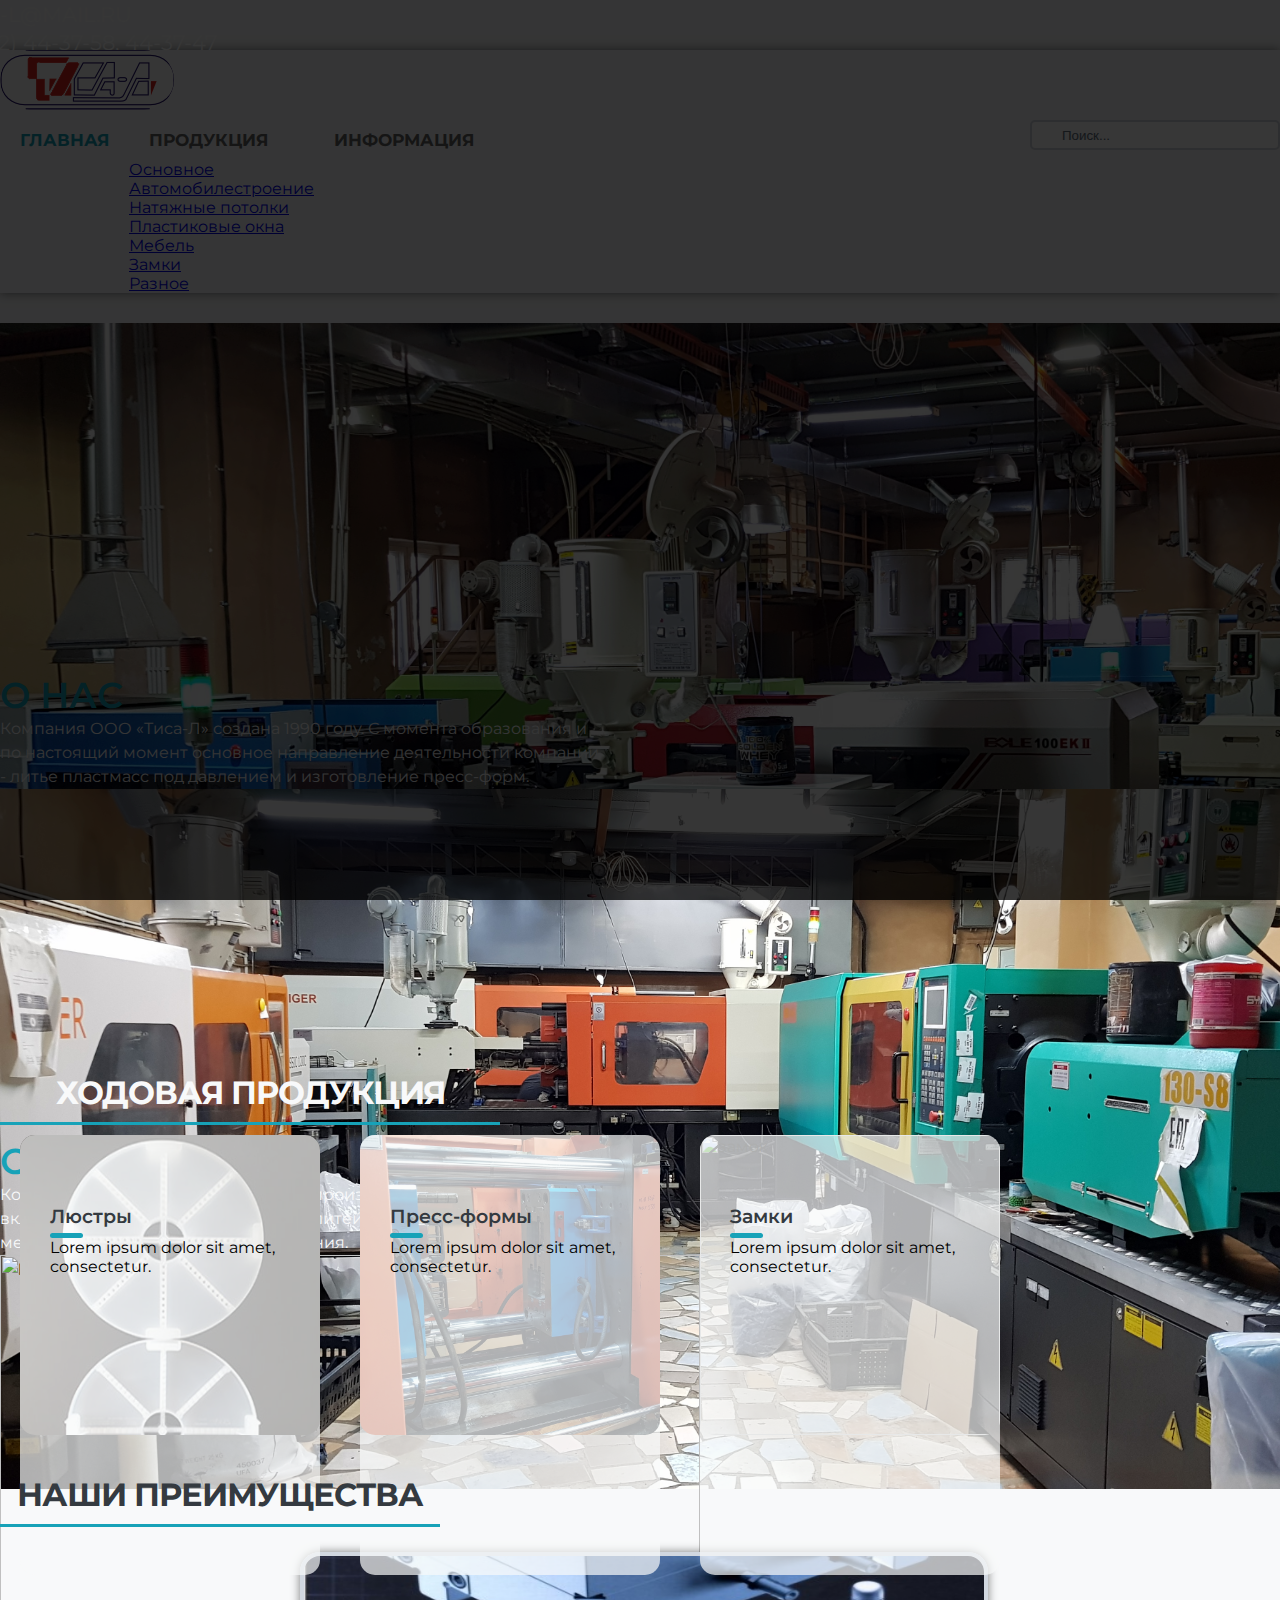
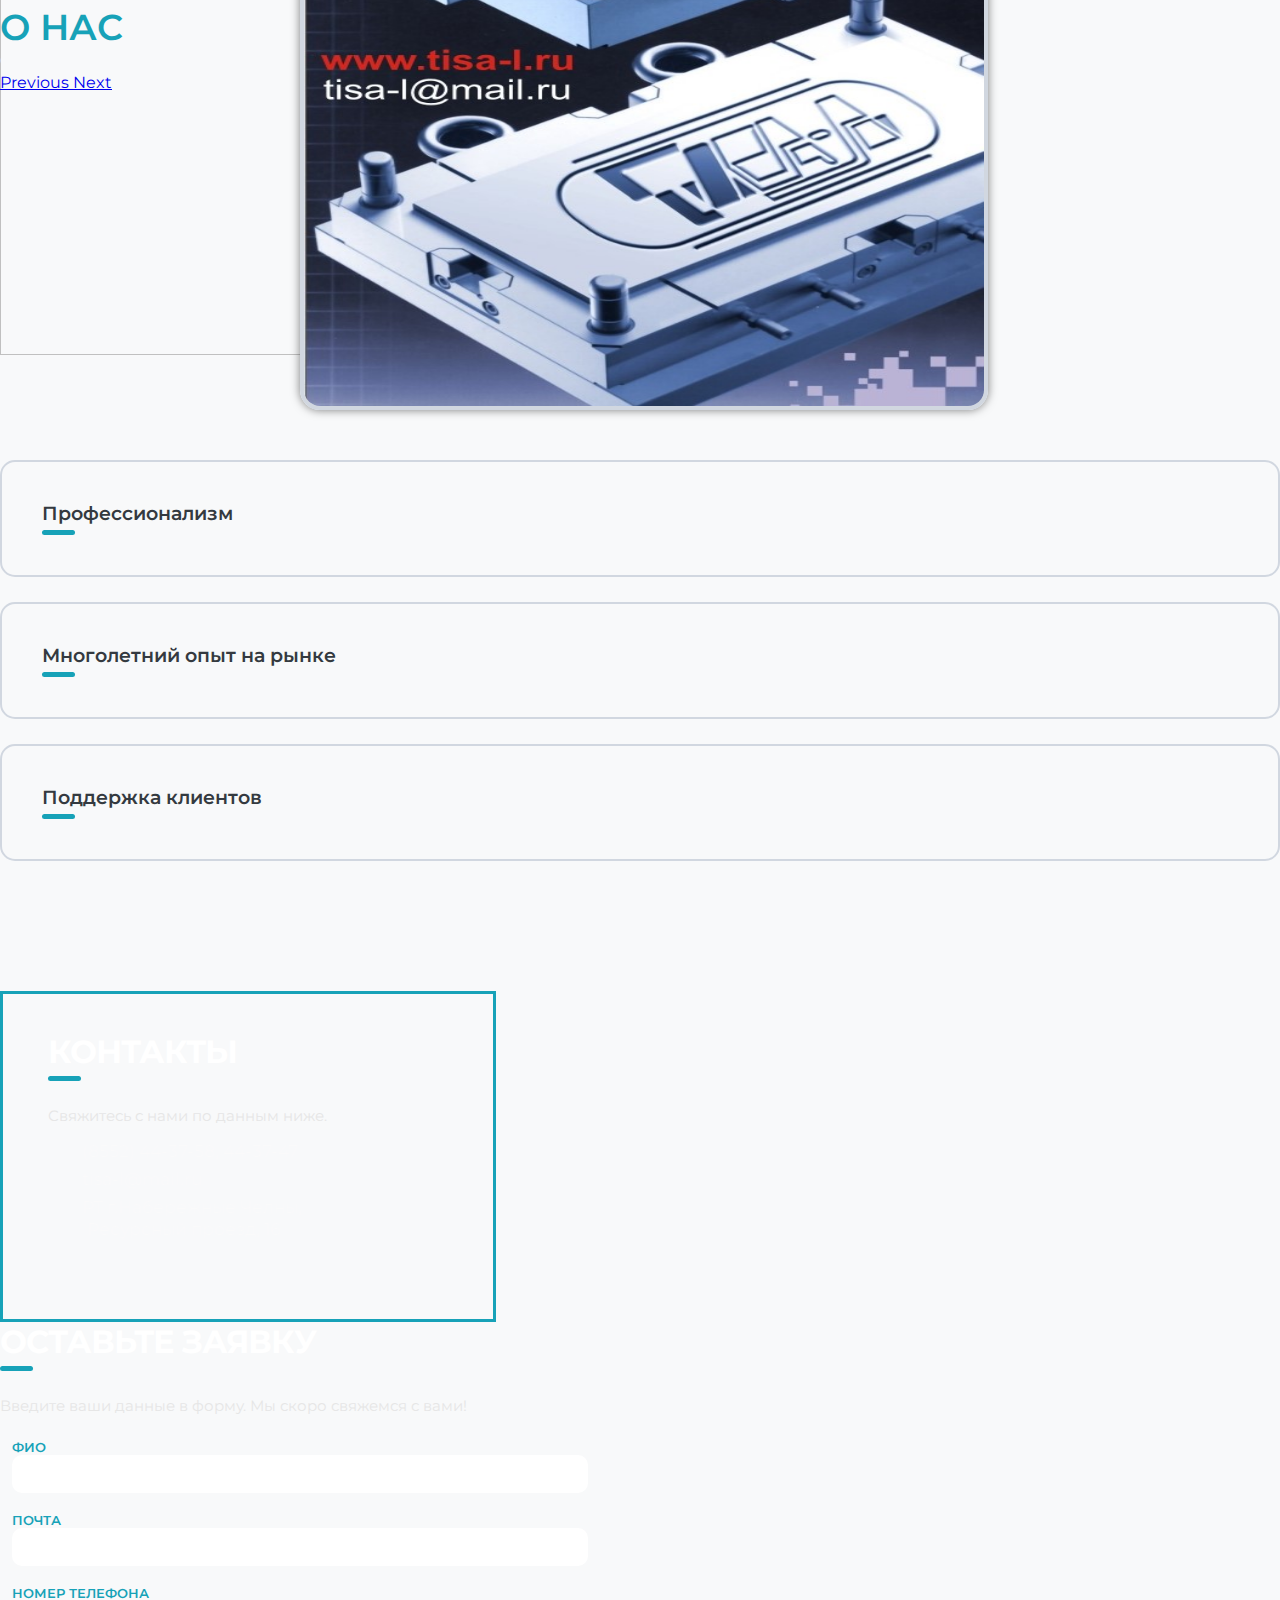
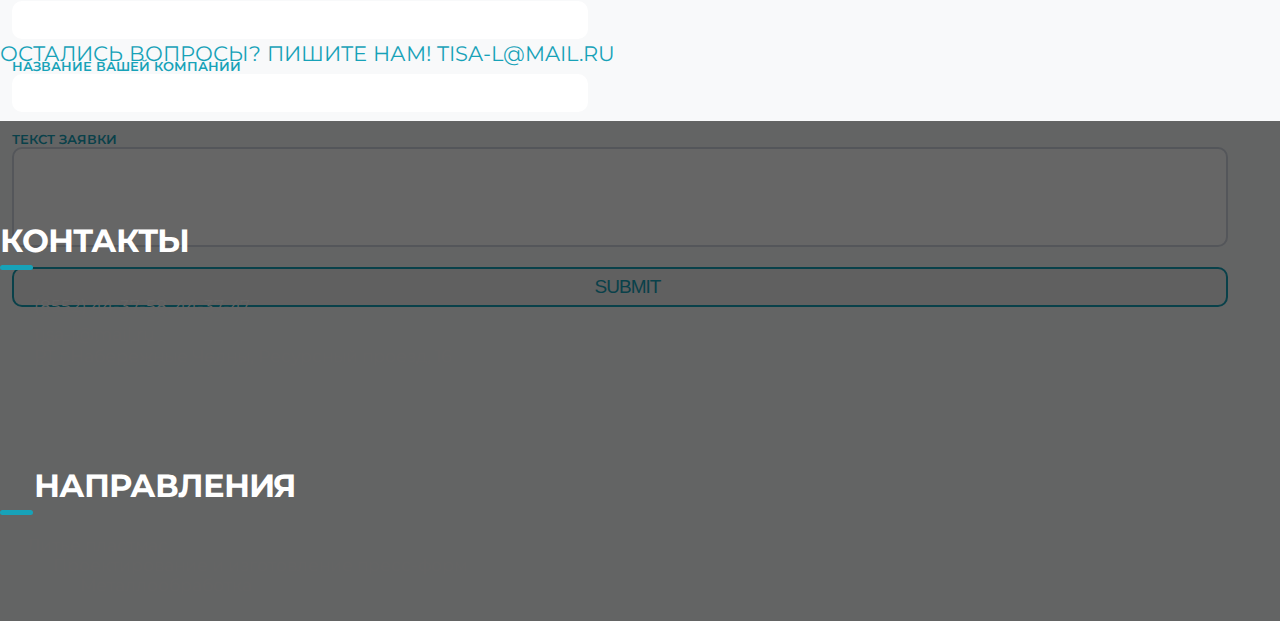
==== index.html @ 4a5c91a5 "fix" ====
<!DOCTYPE html5>
<html lang="en">
	<head>
		<meta charset="UTF-8">
		<title>tisa-l</title>
		<link rel="stylesheet" href="https://stackpath.bootstrapcdn.com/bootstrap/4.5.0/css/bootstrap.min.css" integrity="sha384-9aIt2nRpC12Uk9gS9baDl411NQApFmC26EwAOH8WgZl5MYYxFfc+NcPb1dKGj7Sk" crossorigin="anonymous">
		<link rel="stylesheet" href="styles.css">
		<link href="https://fonts.googleapis.com/css?family=Montserrat:100,300,400,700&display=swap" rel="stylesheet">
		<script src="source.js"></script>
		<script src="https://ajax.googleapis.com/ajax/libs/jquery/1.12.4/jquery.min.js"></script>
		<script src="https://stackpath.bootstrapcdn.com/bootstrap/4.5.0/js/bootstrap.min.js" integrity="sha384-OgVRvuATP1z7JjHLkuOU7Xw704+h835Lr+6QL9UvYjZE3Ipu6Tp75j7Bh/kR0JKI" crossorigin="anonymous"></script>
		<script src="https://cdn.jsdelivr.net/npm/popper.js@1.16.0/dist/umd/popper.min.js" integrity="sha384-Q6E9RHvbIyZFJoft+2mJbHaEWldlvI9IOYy5n3zV9zzTtmI3UksdQRVvoxMfooAo" crossorigin="anonymous"></script>
		<script src="https://use.fontawesome.com/96fbacd22c.js"></script>
	</head>
	<body>
		<script type="text/javascript">
			jQuery(document).ready(function () {
				$(".exp-text-block").hide();
				$('.1-exp').click(
					function(){
						$(".3-text").hide();
						$(".2-text").hide();
						$(".1-text").stop().fadeToggle(300);
					})
				$('.2-exp').click(
					function(){
						$(".1-text").hide();
						$(".3-text").hide();
						$(".2-text").stop().fadeToggle(300);
				})
				$('.3-exp').click(
					function(){
						$(".1-text").hide();
						$(".2-text").hide();
						$(".3-text").stop().fadeToggle(300);
					})
			});
		</script>
		<header>
			<div class="container-fluid">
				<div class="row lower-topbar align-items-center bg-dark">
					<div class="col-2"></div>
					<div class="col-4"><span class="someinfo-text email" style="margin-left: -80px;">tisa-l@mail.ru</span></div>
					<div class="col-4"><span class="someinfo-text phone" style="margin-left: -80px;">(8552) 44-37-58, 44-37-47</span></div>
				</div>
			</div>
			<nav class="navbar navbar-expand-lg navbar-light bg-light" id="navbar">
				<img src="img/logo.gif" alt="logo" class="navbar-brand">
				<ul class="menu">
					<li class="menu-list"><a href="#" class="menu-link active-link">Главная </a></li>
					<li class="menu-list">
						<div class="dropdown">
							<a href="#" class="dropdown-toggle menu-link" data-toggle="dropdown" role="button" id="dropdownMenuLink" aria-haspopup="true" aria-expanded="false">Продукция </a>
							<div class="dropdown-menu w-100" aria-labelledby="dropdownMenuLink">
								<a class="dropdown-item" href="#">Основное</a>
								<div class="dropdown-divider"></div>
								<a class="dropdown-item" href="Tisa-lCatalogAvto.html">Автомобилестроение</a>
								<div class="dropdown-divider"></div>
								<a class="dropdown-item" href="#">Натяжные потолки</a>
								<div class="dropdown-divider"></div>
								<a class="dropdown-item" href="#">Пластиковые окна</a>
								<div class="dropdown-divider"></div>
								<a class="dropdown-item" href="#">Мебель</a>
								<div class="dropdown-divider"></div>
								<a class="dropdown-item" href="#">Замки</a>
								<div class="dropdown-divider"></div>
								<a class="dropdown-item" href="#">Разное</a>
							</div>
						</div>
					</li>
					<li class="menu-list"><a href="Tisa-lContacts.html" class="menu-link">Информация</a></li>
				</ul>
				<div class="search-button">
					<form class="searching">
						<a href="https://www.google.com/" class="icon"><i class="fa fa-search" aria-hidden="true"></i></a>
						<input type="search" class="area" placeholder="Поиск...">
					</form>
				</div>
			</nav>
		</header>
		<div class="main">
			<div id="slider" class="carousel w-auto slide" data-ride="carousel">
				<ol class="carousel-indicators">
					<li data-target="#slider" data-slide-to="0" class="indicator bg-info active"></li>
					<li data-target="#slider" data-slide-to="1" class="indicator bg-info"></li>
					<li data-target="#slider" data-slide-to="2" class="indicator bg-info"></li>
				</ol>
				<div class="carousel-inner">
					<div class="carousel-item active">
						<div class="dark"></div>
						<img src="img/slide2.jpg" class="d-block w-100 slide1" alt="pichi">
						<div class="carousel-caption ">
							<h5 class="slider-title">О нас</h5>
							<p class="slider-text">Компания ООО «Тиса-Л» создана 1990 году. С момента образования и по настоящий момент основное направление деятельности компании - литье пластмасс под давлением и изготовление пресс-форм.</p>
						</div>
					</div>
					<div class="carousel-item">
						<div class="dark"></div>
						<img src="img/slide1.jpg" class="d-block w-100 slide1" alt="pichi">
						<div class="carousel-caption ">
							<h5 class="slider-title">О нас</h5>
							<p class="slider-text">Компания располагает собственной производственной базой, включающей в себя десятки единиц литейного и механообрабатывающего оборудования.</p>
						</div>
					</div>
					<div class="carousel-item">
						<div class="dark"></div>
						<img src="img/slide3.jpg" class="d-block w-100 slide1" alt="pichi">
						<div class="carousel-caption ">
							<h5 class="slider-title">О нас</h5>
							<p class="slider-text">Одним из направлений является изготовление пресс-форм</p>
						</div>
					</div>
				</div>
				<a class="carousel-control-prev" href="#slider" role="button" data-slide="prev">
					<span class="carousel-control-prev-icon" aria-hidden="true"></span>
					<span class="sr-only">Previous</span>
				</a>
				<a class="carousel-control-next" href="#slider" role="button" data-slide="next">
					<span class="carousel-control-next-icon" aria-hidden="true"></span>
					<span class="sr-only">Next</span>
				</a>
			</div>
			<div class="products-imp">
				<div class="container-fluid">
					<div class="row prod-imp">
						<div class="adv-title"><h2>Ходовая продукция</h2></div>
						<div class="w-100"></div>
						<div class="prod-imp-adv">
							<ul class="prod-imp-ul">
								<li class="prod-imp-prod"><img src="img/lustra.jpg" alt="люстра" style="border-radius: 15px;" width="100%" height="100%">
									<div class="hide-block1">
								<div class="exp-title"><h3>Люстры</h3></div>
								<p class="exp-text1">Lorem ipsum dolor sit amet, consectetur.<span><i class="fa fa-mouse-pointer" aria-hidden="true"></i></span></p>
							</div></li>
								<li class="prod-imp-prod"><img src="img/press-form.jpg" alt="пресс-форма" style="border-radius: 15px;" width="100%" height="100%">
									<div class="hide-block1">
								<div class="exp-title"><h3>Пресс-формы</h3></div>
								<p class="exp-text1">Lorem ipsum dolor sit amet, consectetur.<span><i class="fa fa-mouse-pointer" aria-hidden="true"></i></span></p>
							</div></li>
								<li class="prod-imp-prod"><img src="img/lock.jpg" alt="замок" style="border-radius: 15px;" width="100%" height="100%">
									<div class="hide-block1">
								<div class="exp-title"><h3>Замки</h3></div>
								<p class="exp-text1">Lorem ipsum dolor sit amet, consectetur.<span><i class="fa fa-mouse-pointer" aria-hidden="true"></i></span></p>
							</div></li>
							</ul>
						</div>		
					</div>
				</div>
			</div>
			<div class="advantage">
				<div class="container-fluid">
					<div class="row title-adv">
						<div class="adv-title"><h2>Наши преимущества</h2></div>
						<div class="w-100 helpus"></div>
						<div class="col-6 img-cont">
							<img src="img/time.jpg" class="img-adv" alt="time...">
						</div>
						<div class="w-100 fix-width"></div>
						<div class="col-6">
							<div class="col-11 explonation 1-exp">
								<div class="exp-title"><h3>Профессионализм</h3></div>
								<div class="exp-text-block 1-text">
									<p class="exp-text">Компания «ООО «Тиса-Л» разрабатывает пластмассовые изделия различной сложности, с учетом их конструктивных, эстетических и эргономических особенностей, а также эксплуатационных и технологических параметров пластмасс, изготавливает оснастку (пресс-формы) под конкретного заказчика.</p>
								</div>
							</div>
							<div class="w-100 helpus"></div>
							<div class="col-11 explonation 2-exp">
								<div class="exp-title"><h3>Многолетний опыт на рынке</h3></div>
								<div class="exp-text-block 2-text">
									<p class="exp-text">Компания ООО «Тиса-Л» создана 1990 году. С момента образования и по настоящий момент основное направление деятельности компании - литье пластмасс под давлением.  Коллектив компании нацелен на достижение конкурентоспособности выпускаемой продукции и развития сотрудничества со всеми заинтересованными участниками рынка переработки полимеров.</p>
								</div>
							</div>
							<div class="w-100 helpus"></div>
							<div class="col-11 explonation 3-exp">
								<div class="exp-title"><h3>Поддержка клиентов</h3></div>
								<div class="exp-text-block 3-text">
									<p class="exp-text">При необходимости Мы поможем Вам разобраться в целесообразности использования на Вашем предприятии пластмассового изделия в комплектации Вашей продукции или предложим готовое изделие. Мы предоставляем для клиентов полный комплекс услуг от конструирования и изготовления серийной оснастки до массового производства полимерных изделий. Индивидуальный подход к каждому клиенту позволяет нашей компании выпускать необходимый ассортимент даже для частных лиц, по значительно низкой цене.</p>
								</div>
							</div>
						</div>
					</div>
				</div>
			</div>
			<div class="reg-form bg-dark">
				<div class="container-fluid">
					<div class="row">
						<div class="col-6">
							<div class="reg-text mx-auto">
								<div class="reg-title"><h2>Контакты</h2></div>
								<p id="reg-info-exp">Свяжитесь с нами по данным ниже.</p>
								<ul>
									<li><p class="reg-info phone">(8552) 44-37-58, 44-37-47</p></li>
									<li><p class="reg-info email">tisa-l@mail.ru</p></li>
									<li><p class="reg-info home">РТ г.Набережные Челны,</p></li>
									<li><p class="reg-info">Ресурсный проезд, 16</p></li>
								</ul>
							</div>
						</div>
						<div class="col-6">
							<div class="reg-title"><h2>Оставьте заявку</h2></div>
							<p id="reg-info-exp">Введите ваши данные в форму. Мы скоро свяжемся с вами!</p>
							<form class="reg-form-true">
								<div class="reg-input">
									<label for="name">ФИО</label>
									<input type="text" class="form-control name" name="name" id="name">
									<label for="name" class="error" id="label-error"></label>
								</div>
								<div class="reg-input">
									<label for="email">Почта</label>
									<input type="email" class="form-control name" name="email" id="email">
									<label for="email" class="error" id="label-error"></label>
								</div>
								<div class="reg-input">
									<label for="phone">Номер телефона</label>
									<input type="text" class="form-control name" name="phone" id="phone">
									<label for="phone" class="error" id="label-error"></label>
								</div>
								<div class="reg-input">
									<label for="name-comp">Название вашей компании</label>
									<input type="text" class="form-control name" name="name-comp" id="name-comp">
									<label for="name-comp" class="error" id="label-error"></label>
								</div>
								<div class="reg-textarea">
									<label for="message">Текст заявки</label>
									<textarea name="message" class="form-control" id="message"></textarea>
									<label for="message" class="error" id="label-error"></label>
								</div>
								<div class="reg-submit">
									<input type="submit" name="submit" class="bg-dark" id="submit" placeholder="Отправить">
								</div>
							</form>
						</div>
					</div>
				</div>
			</div>
		</div>
		<footer>
			<div class="container-fluid">
				<div class="row align-items-center question">
					<span class="footer-trend">остались вопросы? пишите нам! tisa-l@mail.ru</span>
				</div>
			</div>
			<div class="container-fluid">
				<div class="row footer-cont">
					<div class="dark-footer"></div>
					<div class="col-3">
						<div class="reg-title"><h2>Контакты</h2></div>
						<ul>
							<li><p class="reg-info phone">(8552) 44-37-58, 44-37-47</p></li>
							<li><p class="reg-info email">tisa-l@mail.ru</p></li>
							<li><p class="reg-info home">РТ г.Набережные Челны,  Ресурсный проезд, 16</p></li>
						</ul>
					</div>
					<div class="col-1 play"></div>
					<div class="col-3">
						<div class="reg-title"><h2>Направления</h2></div>
						<ul>
							<li><p class="reg-info footer-text">Литье пластмас</p></li>
							<li><p class="reg-info footer-text">Проектирование и изготовление пресс-форм</p></li>
							<li><p class="reg-info footer-text">Металлообработка</p></li>
						</ul>
					</div>
					<div class="col-3 notplay">
						<div class="reg-title"><h2>Навигация</h2></div>
						<ul>
							<li><p style="margin-bottom: 0 !important" class="reg-info footer-link active-link">Главная</p></li>
							<li>
								<p style="margin-bottom: 0 !important"class="reg-info footer-link">Продукция</p>
								<ul>
									<li class="sublist"><a href="#" class="reg-info sublink">Основная</a></li>
									<li class="sublist"><a href="Tisa-lCatalogAvto.html" class="reg-info sublink">Автомобилестроение</a></li>
									<li class="sublist"><a href="#" class="reg-info sublink">Натяжные потолки</a></li>
								</ul>
							</li>
							<li><a href="Tisa-lContacts.html"class="reg-info footer-link">Информация</a></li>
						</ul>
					</div>
					<hr>
					<div class="col-9"><span id="copyright">ООО «Тиса-Л» © 1990 Литье пластмасс.</span></div>
				</div>
			</div>
		</footer>
	</body>
</html>
---- styles.css ----
* {
	margin: 0;
	padding: 0;
}
body{
	font-family: 'Montserrat', sans-serif;
	background: rgb(248, 249, 250);
	min-width: 320px;
}

.navbar-light{
	align-content: center;
	box-shadow: 0 0 10px rgba(0,0,0,0.5);
}
.someinfo-text{
	font-size: 21px;
	color: white;
	text-transform: uppercase;
	text-align: left;
}
.navbar-brand{
	margin-left: 200px;
	border-radius: 50px;
}
.menu{
	margin-top: 10px;
}
.menu-list{
	list-style-type: none;
	float: left;
	position: relative;
}
.menu-link{
	color: rgb( 101, 101, 101 );
	font-weight: bold;
	font-size: 17px;
	line-height: 40px;
	text-transform: uppercase;
	text-decoration: none;
	padding: 10px 20px;
}
.lower-topbar{
	height: 50px;
	justify-content: center;
}
.email:before{
	content: "\f0e0";
	font-family: FontAwesome;
	color: white;
	font-size: 25px;
	margin-right: 15px;
}
.phone:before{
	content: "\f095";
	font-family: FontAwesome;
	color: white;
	font-size: 25px;
	margin-right: 15px;
}
.active-link{
	color: #17a2b8 !important;
}
.menu-link:hover{
	border-bottom: 2px  solid  #343a40;
	color: #17a2b8;
	text-decoration: none;
	transition: border 0.2s linear 0s;
}
.search-button{
	width: 250px;
	vertical-align: middle;
	white-space: nowrap;
 	position: relative;
 	margin-left: 150px;
}
.dropdown .w-100{
	width: 120% !important;
}
.area {
    width: 250px;
    height: 30px;
    background: #ffffff;
    -webkit-text-fill-color: #63717f;
    padding-left: 30px;
    -webkit-border-radius: 5px;
    -moz-border-radius: 5px;
    border-radius: 5px;
    border: 2px solid #d1d7e0;
}
.icon{
	z-index: 1;
	color: #4f5b66;
	position: absolute;
	left: 8px;
	top: 6px;
	text-decoration: none;
}
.area:focus{
	outline: none;
}
.indicator{
	border-radius: 50% !important;
	width: 10px !important;
	height: 10px!important;
}
#slider{
	height: 700px !important;
}
.slide1{
	height: 700px !important;
	z-index: -1 !important;
}
.dark{
	background-repeat: repeat;
    width: 100%;
    height: 100%;
    position: absolute;
    top: 0px;
    left: 0px;
    z-index: 0;
	background: rgba(0, 0, 0, 0.4) !important;
}
.slider-title{
	text-align: left !important;
	font-size: 36px;
	font-weight: 600;
	color: #17a2b8;
	text-transform: uppercase;
	margin-top: -350px !important;
}
.slider-text{
	text-align: left !important;
	width: 600px !important;
	color: rgb(248, 249, 250);
	font-size: 16px;
	font-weight: 400;
	line-height: 24px;
}
.carousel-item{
	transition: 2s ease !important;
}
#navbar{
	z-index: 999 !important;
}
.advantage{
	padding-top: 50px;
	padding-bottom: 50px;
}
.adv-title{
	width: 440px;
}
.adv-title h2{
	font-size: 2rem !important;
	text-transform: uppercase;
	padding-bottom: 10px;
	position: relative;
	letter-spacing: -1px;
	color: #343a40;
	text-align: center;
	border-bottom: 3px  solid  #17a2b8;
}
.title-adv{
	justify-content: center;
}
.explonation{
	padding-bottom: 40px;
	padding-top: 40px;
	padding-left: 40px;
	border-radius: 15px;
	position: relative;
	border: 2px solid #d1d7e0;
}
.exp-title h3{
	color: #343a40 !important;
	font-weight: 600;
	position: relative;
	padding-bottom: 10px;
}
.exp-title h3:before{
	content: "";
    background-color: #17a2b8;
    width: 33px;
    height: 5px;
    position: absolute;
    left: 0;
    bottom: 0;
    -webkit-border-radius: 3px;
    -moz-border-radius: 3px;
    -o-border-radius: 3px;
    -ms-border-radius: 3px;
    border-radius: 3px;
}
.exp-text-block{
	margin-top: 25px;
}
.exp-text{
	color: #343a40;
	font-size: 16px;
}
.img-cont{
	padding: 0px 70px;
}
.img-adv{
	width: 600px;
	height: 450px;
	border-radius: 20px;
	border: 4px solid #d1d7e0;
	box-shadow: 0 0 10px rgba(0,0,0,0.5);
}
.helpus{
	height: 25px;
}
.reg-form{
	height: 650px;
	padding-top: 80px;
}
.reg-text{
	border: 3px solid #17a2b8;
	padding: 38px 45px;
	width: 400px;
	padding-bottom: 80px;
}
.reg-title h2 {
	font-size: 2rem !important;
	text-transform: uppercase;
	padding-bottom: 10px;
	position: relative;
	letter-spacing: -1px;
	color: #fff;
}
.reg-title h2:before{
	content: "";
    background-color: #17a2b8;
    width: 33px;
    height: 5px;
    position: absolute;
    left: 0;
    bottom: 0;
    -webkit-border-radius: 3px;
    -moz-border-radius: 3px;
    -o-border-radius: 3px;
    -ms-border-radius: 3px;
    border-radius: 3px;
}
#reg-info-exp{
	margin-top: 25px;
	color: rgb(230, 230, 230);
	font-size: 15px;
	padding-bottom: 10px;
}
.reg-text ul li{
	list-style-type: none;
}
.reg-text ul li:last-child{
	padding-left: 39px;
}
.home:before{
	content: "\f015";
	font-family: FontAwesome;
	color: white;
	font-size: 25px;
	margin-right: 15px;
}
.reg-info:before{
	color: #17a2b8;
}
.reg-info{
	color: rgb(250, 250, 250);
	font-size: 17px;
}
.reg-input{
	width: 50%;
	padding: 0 12px;
	float: left;
	margin-top: 15px;
}
.reg-textarea{
	width: 100%;
	overflow: hidden;
	padding: 0 12px;
	padding-top: 15px;
}
.reg-form-true label{
	font-size: 0.8rem;
    font-weight: 600;
    display: block;
    color: #17a2b8;
    text-transform: uppercase;
}
form{
	display: block;
	overflow: hidden;
}
.name{
	width: 90%;
	border-radius: 10px;
	height: 38px;
	border: 2px solid #d1d7e0;
}
.reg-form-true input{
	border: none;
	padding-left: 15px;
}
.reg-form-true input:focus{
	outline: none;
}
.error{
	color: red !important;
    font-size: 0.93333rem;
    font-weight: 600;
    margin: 5px 0 0 0;
}
#message{
	height: 100px;
	border-radius: 10px;
	border: 2px solid #d1d7e0;
	width: 95%;
	padding-left: 15px;
	resize: none;
}
.reg-textarea textarea:focus{
	outline: none;
}
.reg-submit{
	width: 100%;
	padding: 0 12px;
	padding-top: 15px
}
#submit{
	width: 95%;
	border-radius: 10px;
	color: #17a2b8;
	font-size: 19px;
	text-transform: uppercase;
	letter-spacing: -1px;
	height: 40px;
	border: 2px solid #17a2b8;
}
#submit:hover{
	background: #17a2b8 !important;
	color: rgb(248, 249, 250);
	transition: linear 0.5s;
}
#fix-padding-li{
	padding-left: 39px;
}
.question{
	height: 80px;
	justify-content: center;
}
.footer-trend{
	font-size: 21px;
    color: #17a2b8;
    text-transform: uppercase;
    text-align: left;
    position: relative;
}
.footer-trend:before{
	content: "\f0e0";
	font-family: FontAwesome;
	color: white;
	font-size: 40px;
	position: absolute;
	left: -55px;
	top: -15px;
	color: #17a2b8;
}
.footer-cont{
	height: 500px;
	background: url('img/footer.jpg');
	background-attachment: fixed;
	background-repeat: no-repeat;
	background-size: cover; 
	justify-content: center;
}
.footer-cont ul li{
	list-style-type: none;
}
.footer-cont .home:before{
	float: left;
	padding-bottom: 100px;
}
.dark-footer{
	background-repeat: repeat;
    width: 100%;
    height: 100%;
    position: absolute;
    left: 0;
    height: 500px;
    z-index: 0;
	background: rgba(0, 0, 0, 0.6) !important;
}
.footer-cont .reg-title{
	padding-top: 100px;
	padding-bottom: 20px;
}
.footer-text:before{
	content: "\f292";
	font-family: FontAwesome;
	color: #17a2b8;
	font-size: 15px;
	margin-right: 15px;
	padding-bottom: 10px;
	float: left;
}
.footer-link:before{
	content: "\f064";
	font-family: FontAwesome;
	color: #17a2b8;
	font-size: 15px;
	margin-right: 15px;
}
.footer-cont a:hover{
	color: #17a2b8;
	text-decoration: none !important;
}
.sublist{
	list-style-type: none;
	padding-left: 30px;
}
.sublink:before{
	content: "\f0da";
	font-family: FontAwesome;
	color: #17a2b8;
	font-size: 15px;
	margin-right: 15px;
}
footer hr{
	width: 75%;
	border: none;
	height: 1px;
	background-color: rgb( 248, 249, 250);
	margin-top: -20px;
}
#copyright{
	display: block;
	float: left;
   	line-height: 34px;
    text-align: left;
	font-size: 14px;
	color: rgb( 248, 249, 250 );
	line-height: 1.462;
	z-index: 5;
}
/*Страница 2*/
/*Заголовок*/
.contact-title .reg-title h2{
	color: #17a2b8 !important;
	font-size: 40px !important;
}
.contact-title .reg-title h2:before{
	background-color: rgb(248, 249, 250);
	width: 60px !important;	
}
/*"Хлебные крошки"*/
.bread-ul{
	float: right;
	margin-bottom: -1rem !important;
}
.bread-list{
	list-style-type: none;
	float: left;
}
.bread-link{
	color: #17a2b8;
	font-size: 19px;
	text-decoration: none;
	padding-left: 10px;
	padding-right: 10px;
}
.active {
	color: rgb(248, 249, 250);
}
/*Первый столбик*/
.contact-title-row{
	height: 100px;
}
.comp-info ul li{
	position: relative;
	list-style-type: none;
	padding-left: 60px;
}
.icon-comp{
	display: flex;
    justify-content: center;
    align-items: center;
	background-color: #17a2b8;
    width: 45px;
    height: 45px;
    font-size: 1.3rem;
    color: rgb(248, 249, 250);
    border-radius: 50%;
    position: absolute;
    left: 0;
    top: 0;
}
.section{
	padding-top: 80px;
	padding-bottom: 80px;
}
.comp-info ul > li + li{
	margin-top: 50px;
}
.comp-info ul li span{
	display: block;
	color: rgb( 101, 101, 101 );
	text-transform: uppercase;
	font-size: 16px;
	font-weight: bold;
}
.comp-info ul li p{
	color: #343a40;
	font-size: 14px;
    font-weight: bold;
    line-height: 1.4em;
}
/*Карта*/
.map{
	width: 100%;
	height: 100%;
	border-radius: 15px;
	border: 2px solid #d1d7e0; 
}
iframe{
	border-radius: 15px;
}
.bread-ul a:hover{
	text-decoration: none;
	color: rgb(248, 249, 250);
}
/*Catalog*/
.product-list{
	float: left;
	list-style-type: none;
	margin-left: 20px;
	padding-bottom: 60px;
}
.prod-cont{
	position: relative;
	background: rgb(248, 249, 250);
}
.img-prod-cont{
	width: 350px;
	height: 350px;
	background: url('img/time.jpg');
	border-radius: 15px;
	position: relative;
}
.img-prod-cont img{
	border-radius: 15px;
}
.hide-block{
	background: rgba(248, 249, 250, 0.7);
	width: 100%;
	height: 100%;
	position: absolute;
	top: 0;
	left: 0;
	padding: 110px 30px;
	padding-right: 0px;
	opacity: 1;
}
.hide-block .exp-text{
	margin-top: 20px;
}
.prod-cont:hover .hide-block{
	opacity: 0;
	transition: ease 1.5s;
}
.exp-text span{
	color: #17a2b8;
	margin-top: 20px;
	display: block;
	margin-left: -30px;
	text-align: center;
}
/*info*/
.company-title{
	letter-spacing: -1px;
	color: #17a2b8;
	text-transform: uppercase;
}
.information{
	padding-top: 80px;
	justify-content: center;
}
.director{
	padding-top: 40px;
}
.director-title{
	color: #17a2b8;
	font-size: 20px !important;
	float: left;
	margin-right: 15px;
}
.director span{
	color: #343a40;
}
.props-title{
	clear: both;
	padding-top: 20px;
	padding-bottom: 10px;
}
.props-text{
	margin-left: -250px;
}
.props-text span{
	color: #17a2b8;
	margin-right: 15px;
	font-size: 18px;
	font-weight: bold;
}
.props-text{
	padding-bottom: 20px;
}
.adress{
	padding-bottom: 80px;
}
.fix-width{
	display: none;
}
.play{
	display: none;
}
/*продукты на главной*/
.prod-imp .adv-title h2{
	color: rgb(248, 249, 250);
	margin-top: 20px;
}
.prod-imp{
	justify-content: center;
	background: #17a2b8;
	margin-top: 80px;
}
.prod-imp .adv-title{
	width: 500px;
}
.prod-imp-prod{
	float: left;
	width: 325px;
	height: 325px;
	margin: 10px 40px;
	list-style-type: none;
	margin-bottom: 40px;
	border-radius: 15px;
	position: relative;
}
.hide-block1{
	background: rgba(248, 249, 250, 0.7);
	height: 100%;
	border-radius: 15px;
	position: absolute;
	top: 0;
	left: 0;
	padding: 110px 30px;
	padding-right: 0px;
	opacity: 1;
}
.hide-block .exp-text1{
	margin-top: 20px;
}
.exp-text1 span{
	color: #17a2b8;
	margin-top: 20px;
	display: block;
	margin-left: -30px;
	text-align: center;
}
.prod-imp-prod:hover .hide-block1{
	opacity: 0;
	transition: ease 1.5s;
}
@media only screen
and (min-device-width: 768px)
and (max-device-width: 1024px) {
	.navbar-brand{
		margin-left: 0px;
	}
	.search-button{
		margin-left: 0px;
	}
	.dark{
		height: 450px;
	}
	#slider{
		height: 450px !important;
	}
	.slide1{
		height: 450px !important;
	}
	.fix-width{
		display: block;
		height: 50px;
	}
	.img-cont{
		padding: 0px 0px;
		margin-left: -100px;
	}
	.notplay{
		display: none;
	}
	.play{
		display: block;
	}
	.explonation{
		margin-left: 20px;
	}
	.slider-title{
		margin-top: -250px !important;
	}
	.bread-ul{
		float: right;
		margin-left: -150px;
		padding-bottom: 20px;
	}
	.img-prod-cont{
		margin-left: 60px;
	}
	.hide-block{
		margin-left: 60px;
	}
	.prod-imp-prod{
		width: 270px;
		height: 270px;
		margin: 10px 20px;
		margin-bottom: 40px;
	}
	.hide-block1{
		padding: 70px 30px;
	}
}
@media only screen
and (min-device-width: 768px)
and (max-device-width: 1000px){
	.img-prod-cont{
		margin-left: 140px;
	}
	.hide-block{
		margin-left: 140px;
	}
}
@media only screen
and (min-device-width: 990px)
and (max-device-width: 1000px){
	.img-prod-cont{
		margin-left: 240px;
	}
	.hide-block{
		margin-left: 240px;
	}
}
@media only screen
and (min-device-width: 768px)
and (max-device-width: 990px){
	.bread-ul{
		float: none;
		margin-left: -100px;
		padding-bottom: 20px;
	}
	.bread-fix{
		display: none;
	}
}
@media only screen
and (min-device-width: 1200px)
and (max-device-width: 1366px){
	.img-prod-cont{
		margin-left: 120px !important;
	}
	.hide-block{
		margin-left: 120px !important;
	}
}
@media only screen
and (min-device-width: 1025px)
and (max-device-width: 1366px){
	.notplay{
		display: none;
	}

	.bread-ul{
		margin-left: -200px;
		padding-bottom: 20px;
	}
	.navbar-brand{
		margin-left: 0px;
	}
	.search-button{
		margin-left: auto;
	}
	.img-prod-cont{
		margin-left: 60px;
	}
	.hide-block{
		margin-left: 60px;
	}
	.fix-width{
		display: block;
		height: 50px;
	}
	.img-cont{
		padding: 0px 0px;
		margin-left: 300px;
		margin-right: 300px;
	}
	.explonation{
		margin-left: auto;
	}
	.img-adv{
		width: 100%;
		height: 450px;
	}
	.prod-imp-prod{
		width: 300px;
		height: 300px;
		margin: 10px 20px;
		margin-bottom: 40px;
	}
	.hide-block1{
		padding: 70px 30px;
	}
}
@media only screen
and (min-device-width: 320px)
and (max-device-width: 768px){
	.navbar-brand{
		margin-left: 0px;
	}
	.search-button{
		margin-left: 0px;
	}
	.notplay{
		display: none;
	}
	.bread-ul{
		float: none;
		margin-left: 0px;
		padding-bottom: 20px;
	}
	.md-fix{
		margin-left: 40px; 
	}
	.img-prod-cont{
		margin-left: 80px;
		width: 500px;
		height: 500px;
	}
	.hide-block{
		margin-left: 80px;
		height: 500px;
		width: 500px;
	}
	.hide-block .exp-title{
		margin-top: 100px;
	}
	.dark{
		height: 450px;
	}
	#slider{
		height: 450px !important;
	}
	.slide1{
		height: 450px !important;
	}
	.fix-width{
		display: block;
		height: 50px;
	}
	.slider-title{
		margin-top: -250px !important;
	}
	.img-cont{
		padding: 0px 0px;
		margin-left: -100px;
	}
	.explonation{
		margin-left: 20px;
	}
	.bread-fix{
		display: none;
	}
	.prod-imp-prod{
		width: 270px;
		height: 270px;
		margin: 10px 20px;
		margin-bottom: 40px;
	}
	.hide-block1{
		padding: 60px 30px;
	}
}
@media only screen
and (min-device-width: 320px)
and (max-device-width: 1250px){
	.footer-cont{
		background: url('img/footer.jpg');
		background-repeat: no-repeat;
		background-size: cover;
	}
}
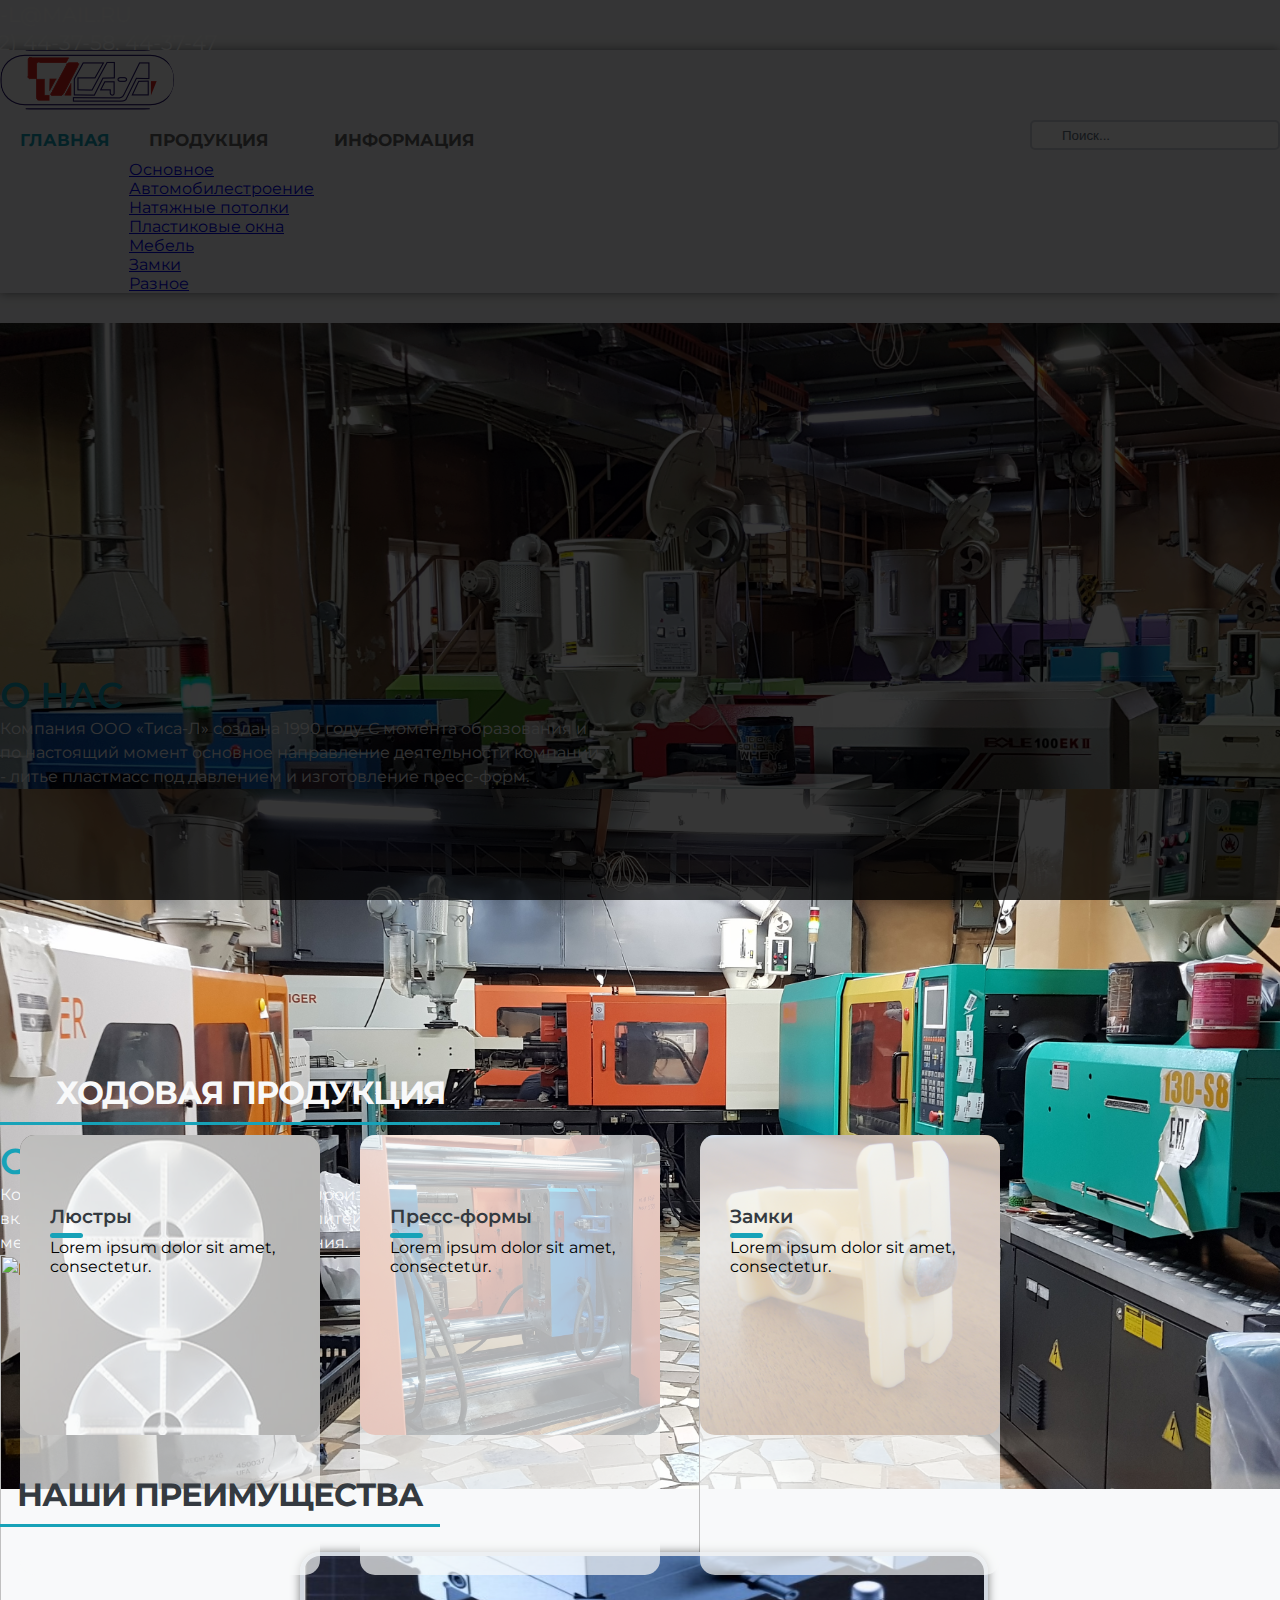
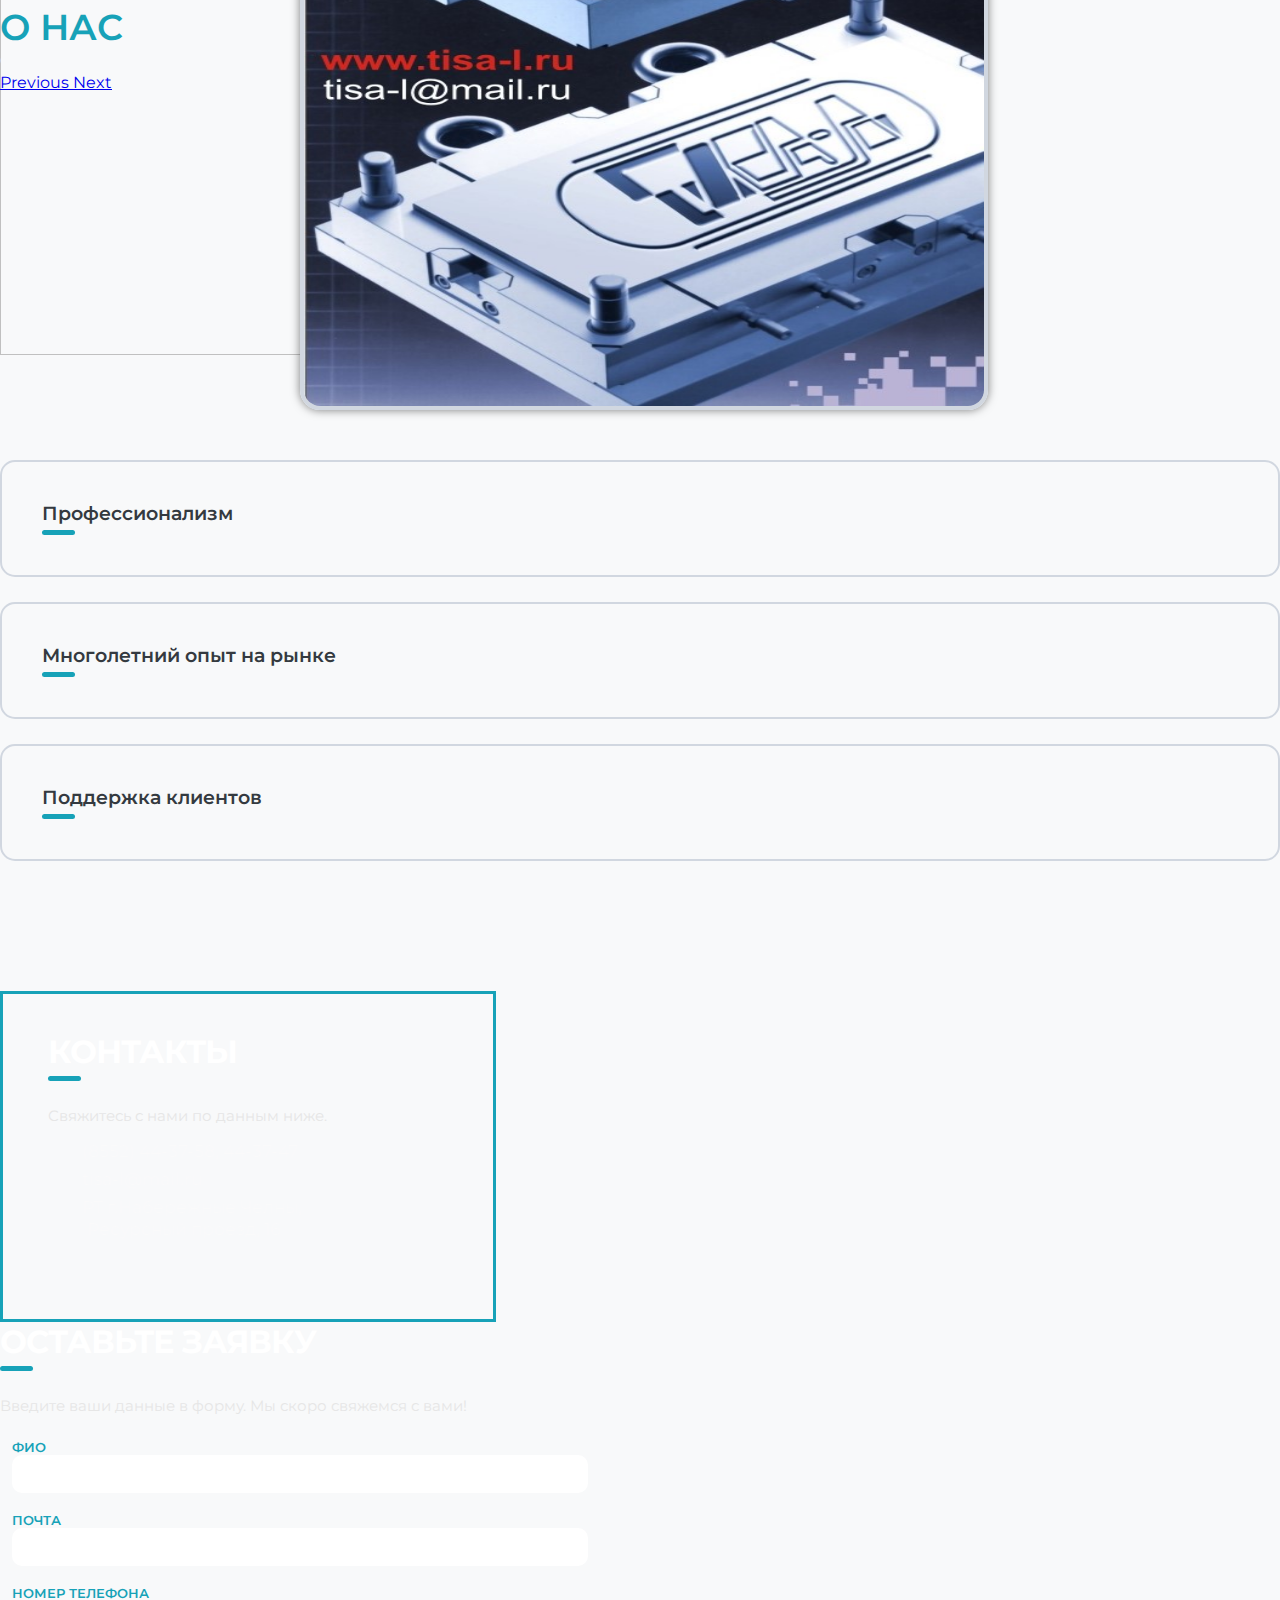
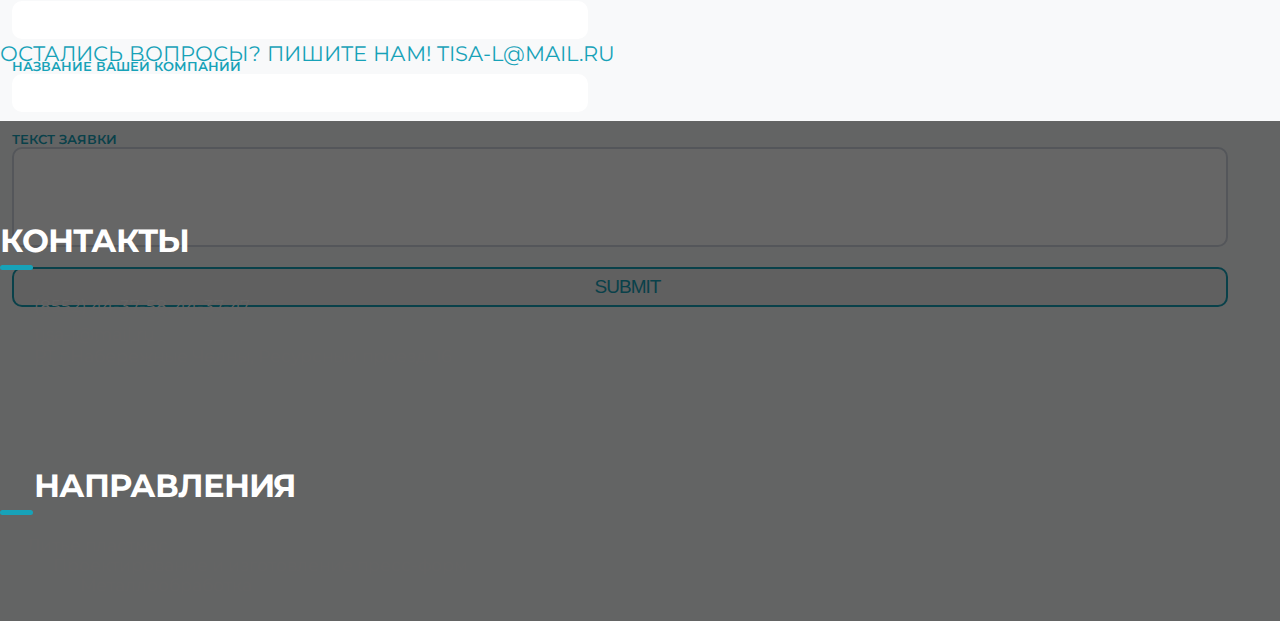
==== commit aa1de24d: "fix#4" ====
--- a/index.html
+++ b/index.html
@@ -137,7 +137,7 @@
 								<div class="exp-title"><h3>Пресс-формы</h3></div>
 								<p class="exp-text1">Lorem ipsum dolor sit amet, consectetur.<span><i class="fa fa-mouse-pointer" aria-hidden="true"></i></span></p>
 							</div></li>
-								<li class="prod-imp-prod"><img src="img/lock.jpg" alt="замок" style="border-radius: 15px;" width="100%" height="100%">
+								<li class="prod-imp-prod"><img src="img/lock.JPG" alt="замок" style="border-radius: 15px;" width="100%" height="100%">
 									<div class="hide-block1">
 								<div class="exp-title"><h3>Замки</h3></div>
 								<p class="exp-text1">Lorem ipsum dolor sit amet, consectetur.<span><i class="fa fa-mouse-pointer" aria-hidden="true"></i></span></p>
